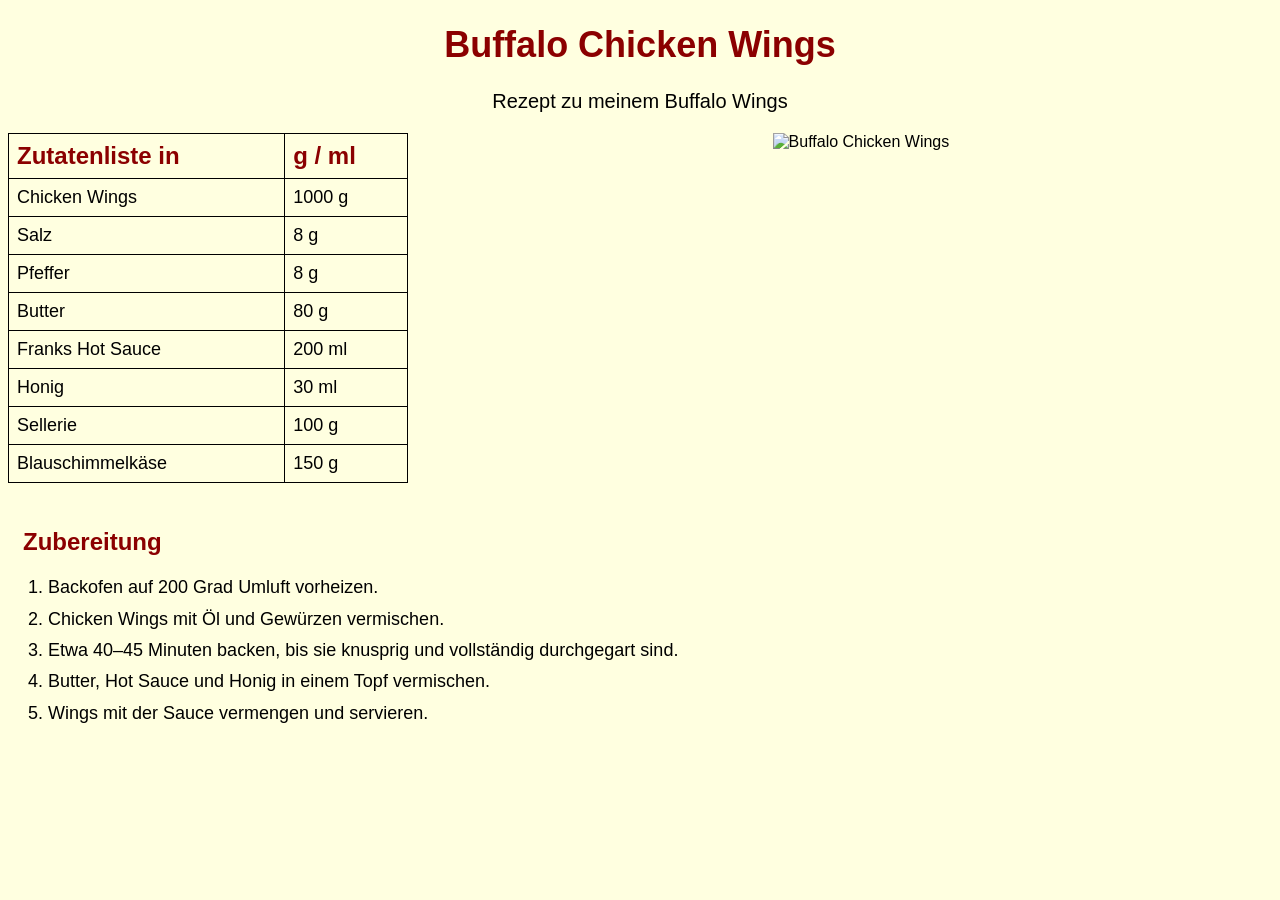
==== index.html @ afba181c "Add files via upload" ====
<!DOCTYPE html>
<html lang="de">
<head>
    <meta charset="UTF-8">
    <title>Buffalo Chicken Wings</title>
    <link rel="stylesheet" href="style.css">
</head>
<body>

    <h1>Buffalo Chicken Wings</h1>

    <p>Rezept zu meinem Buffalo Wings</p>
    <div class="rezept-bereich">

    <table>
        <tr>
            <th>Zutatenliste in </th>
            <th>g / ml</th>
        </tr>
        <tr>
            <td>Chicken Wings</td>
            <td>1000 g</td>
        </tr>
        <tr>
            <td>Salz</td>
            <td>8 g</td>
        </tr>
         <tr>
            <td>Pfeffer</td>
            <td>8 g</td>
        </tr>
         <tr>
            <td>Butter</td>
            <td>80 g</td>
        </tr>
         <tr>
            <td>Franks Hot Sauce</td>
            <td>200 ml</td>
        </tr>
         <tr>
            <td>Honig</td>
            <td>30 ml</td>
        </tr>
        <tr>
            <td>Sellerie</td>
            <td>100 g</td>
        </tr>
          <tr>
            <td>Blauschimmelkäse</td>
            <td>150 g</td>
        </tr>
    </table>

    <img src="https://images.unsplash.com/photo-1527477396000-e27163b481c2"
         alt="Buffalo Chicken Wings"
         width="500">

</div>

<div class="zubereitung">
    <h2>Zubereitung</h2>

    <ol>
        <li>Backofen auf 200 Grad Umluft vorheizen.</li>
        <li>Chicken Wings mit Öl und Gewürzen vermischen.</li>
        <li>Etwa 40–45 Minuten backen, bis sie knusprig und vollständig durchgegart sind.</li>
        <li>Butter, Hot Sauce und Honig in einem Topf vermischen.</li>
        <li>Wings mit der Sauce vermengen und servieren.</li>
    </ol>
</div>

</body>
</html>
---- style.css ----
body {
    background-color: lightyellow;
    font-family: Arial, sans-serif;
}

h1 {
    color: darkred;
    text-align: center;
    font-family: Arial, sans-serif;
    font-size: 36px;
}

h2
{
    font-size: 24px;
}

p {
    font-size: 20px;
    text-align: center;
}

ul{
    
    font-size: 18px;
}

tr
{
    
    font-size: 18px;
}

th{
    font-size: 24px ;
    text-align: left;
    color: darkred;
}

.rezept-bereich {
    display: flex;
    align-items: flex-start;
    gap: 365px;
}

table {
    width: 400px;
    border-collapse: collapse; /* Verhindert doppelte Linien */
  }
  
  th, td {
    border: 1px solid black; /* Setzt eine schwarze, durchgezogene Linie */
    padding: 8px;
    text-align: left;
  }


.zubereitung {
    border-radius: 10px;
    padding: 15px;
    margin-top: 30px;
    max-width: 750px;
}

.zubereitung h2 {
    color: darkred;
    margin-top: 0;
}

.zubereitung ol {
    margin-top: 10px;
    padding-left: 25px;
}

.zubereitung ol li {
    font-size: 18px;
    text-align: left;
    line-height: 1.3;
    margin-bottom: 8px;
}
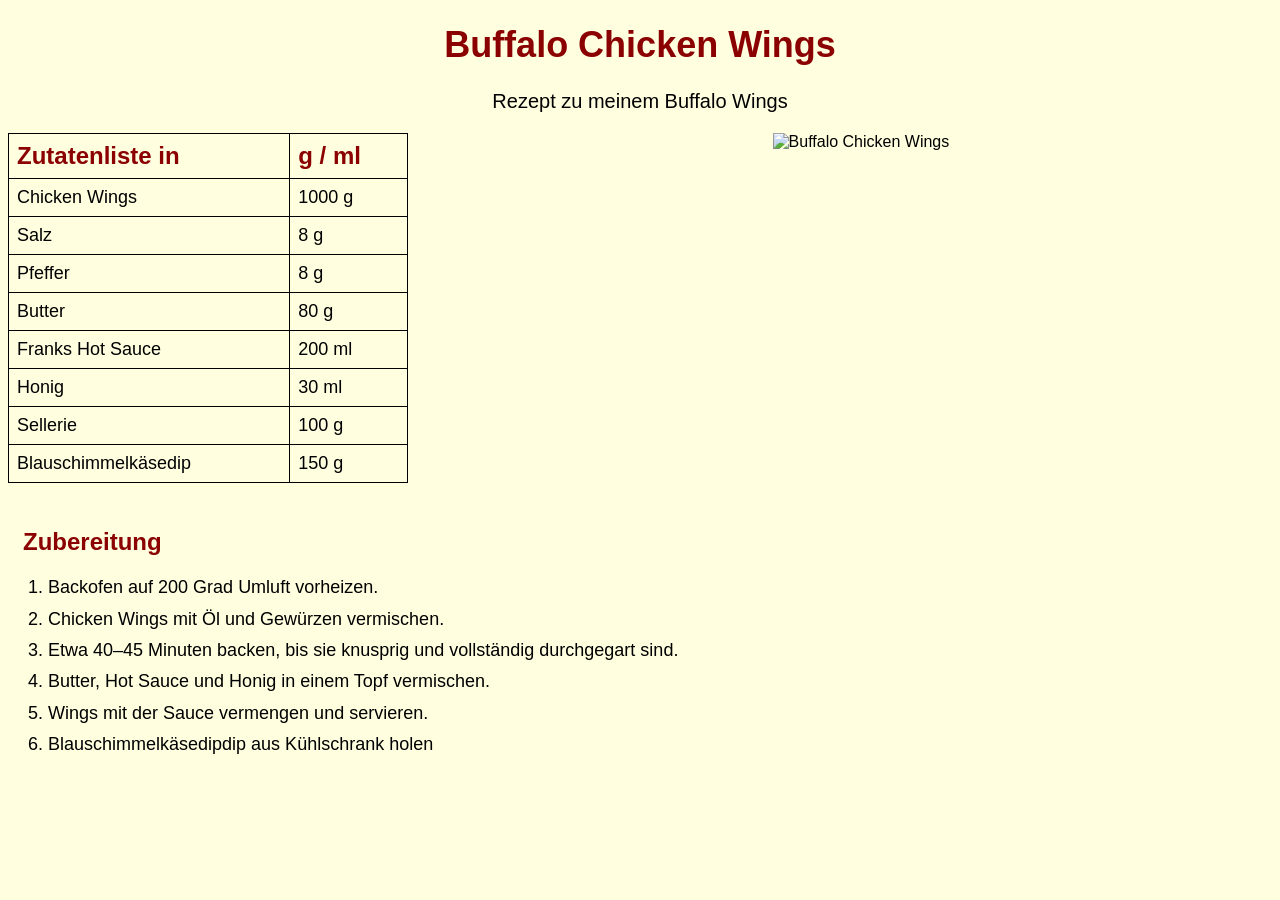
==== commit d16d2c16: "Second Version with CSS / Rezept Added step to retrieve blue cheese dip from the fridge." ====
--- a/index.html
+++ b/index.html
@@ -46,7 +46,7 @@
             <td>100 g</td>
         </tr>
           <tr>
-            <td>Blauschimmelkäse</td>
+            <td>Blauschimmelkäsedip</td>
             <td>150 g</td>
         </tr>
     </table>
@@ -66,6 +66,7 @@
         <li>Etwa 40–45 Minuten backen, bis sie knusprig und vollständig durchgegart sind.</li>
         <li>Butter, Hot Sauce und Honig in einem Topf vermischen.</li>
         <li>Wings mit der Sauce vermengen und servieren.</li>
+        <li>Blauschimmelkäsedipdip aus Kühlschrank holen</li>
     </ol>
 </div>
 
